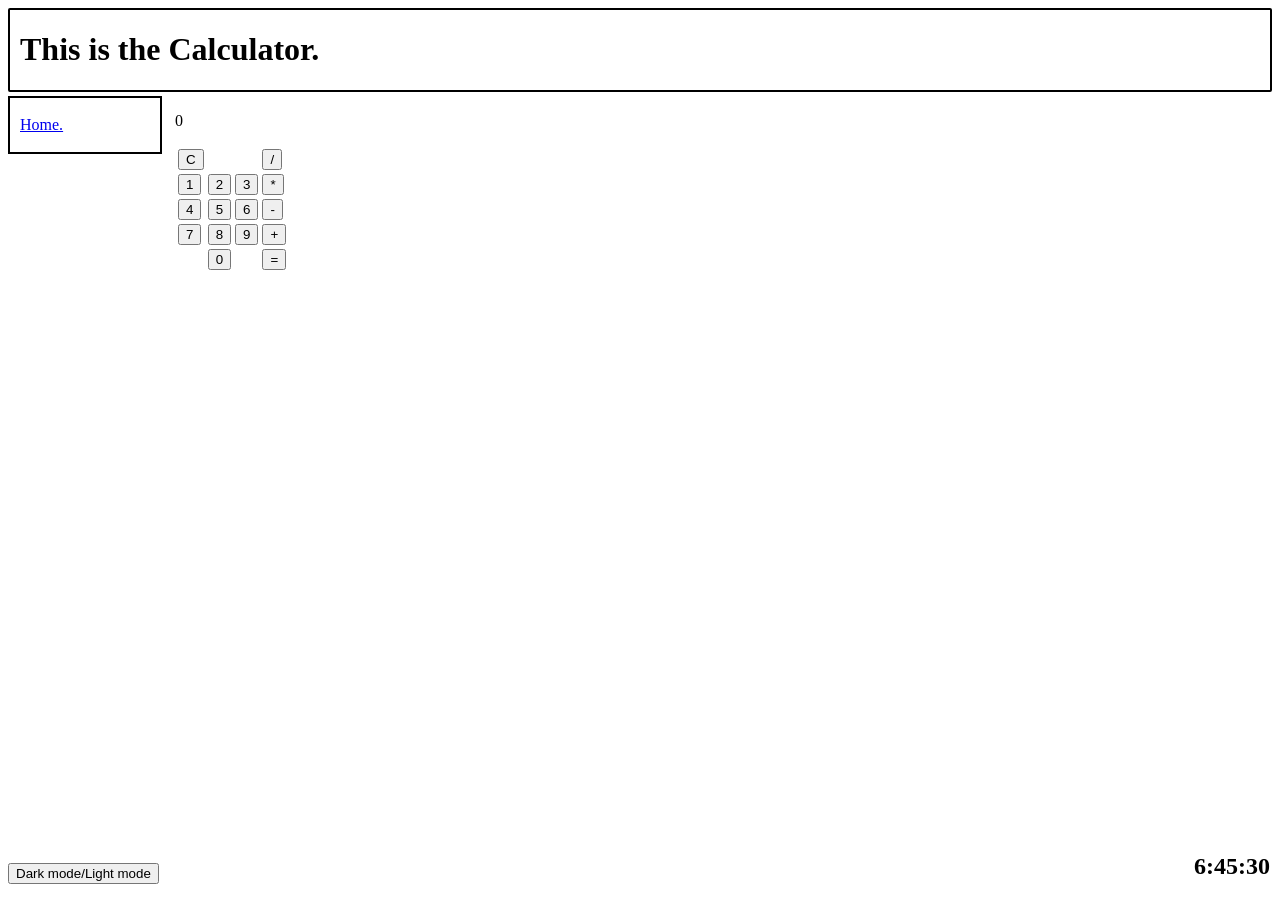
==== html/calc.html @ e581d98a "Initial commit" ====
<!DOCTYPE html>
<html>

<head>
    <title>The Calculator.</title>
    <link rel="stylesheet" href="../css/lightMode.css">
    <link rel="icon" type="image/x-icon" href="../images/favicon.ico">
</head>

<body onload="startTime()">
    <header>
        <h1 id="calcHead">This is the Calculator.</h1>
    </header>
    <nav>
        <p><a href="home.html">Home.</a></p>
    </nav>
    <section>
        <p id="readOut"></p>
        <table>
            <tr>
                <td><button id="buttonClr" onclick="pressClr(this.innerHTML)">C</button></td>
                <td></td>
                <td></td>
                <td><button id="buttonDiv" onclick="pressOp(this.innerHTML)">/</button></td>
            </tr>
            <tr>
                <td><button id="button1" onclick="pressN(this.innerHTML)">1</button></td>
                <td><button id="button2" onclick="pressN(this.innerHTML)">2</button></td>
                <td><button id="button3" onclick="pressN(this.innerHTML)">3</button></td>
                <td><button id="buttonMult" onclick="pressOp(this.innerHTML)">*</button></td>
            </tr>
            <tr>
                <td><button id="button4" onclick="pressN(this.innerHTML)">4</button></td>
                <td><button id="button5" onclick="pressN(this.innerHTML)">5</button></td>
                <td><button id="button6" onclick="pressN(this.innerHTML)">6</button></td>
                <td><button id="buttonMin" onclick="pressOp(this.innerHTML)">-</button></td>
            </tr>
            <tr>
                <td><button id="button7" onclick="pressN(this.innerHTML)">7</button></td>
                <td><button id="button8" onclick="pressN(this.innerHTML)">8</button></td>
                <td><button id="button9" onclick="pressN(this.innerHTML)">9</button></td>
                <td><button id="buttonPlus" onclick="pressOp(this.innerHTML)">+</button></td>
            </tr>
            <tr>
                <td></td>
                <td><button id="button0" onclick="pressN(this.innerHTML)">0</button></td>
                <td></td>
                <td><button id="buttonEq" onclick="pressEq(this.innerHTML)">=</button></td>
            </tr>
        </table>
    </section>
    <p style="position: absolute; bottom: 0;"><button type="button" onclick="modeButton()">Dark mode/Light mode</button></p>
    <footer>
        <h2 id="time"></h2>
    </footer>
    <script src="../js/calc.js"></script>
    <script src="../js/time.js"></script>
</body>

</html>
---- css/lightMode.css ----
header {
    border-style: solid;
    border-width: 2px;
    border-color: black;
    border-radius: 2px;
    padding-left: 10px;
    margin-top: 2px;
    margin-bottom: 2px;
    color: black;
}

nav {
    border-style: solid;
    border-width: 2px;
    border-color: black;
    padding-top: 2px;
    padding-bottom: 2px;
    padding-left: 10px;
    margin-top: 2px;
    margin-bottom: 2px;
    float: left;
    width: 140px;
    color: black;
}

section {
    border-style: solid;
    border-width: 2px;
    border-color: white;
    padding-left: 10px;
    margin-top: 2px;
    margin-bottom: 2px;
    margin-left: 155px;
    color: black;
}

img {
    margin: 2px 2px 2px 2px;
}

.clearfix::after {
    content: "";
    clear: both;
    display: table;
}

.floatRight {
    float: right;
}

footer {
    position: absolute;
    bottom: 0;
    right: 10px;
    color: black;
}
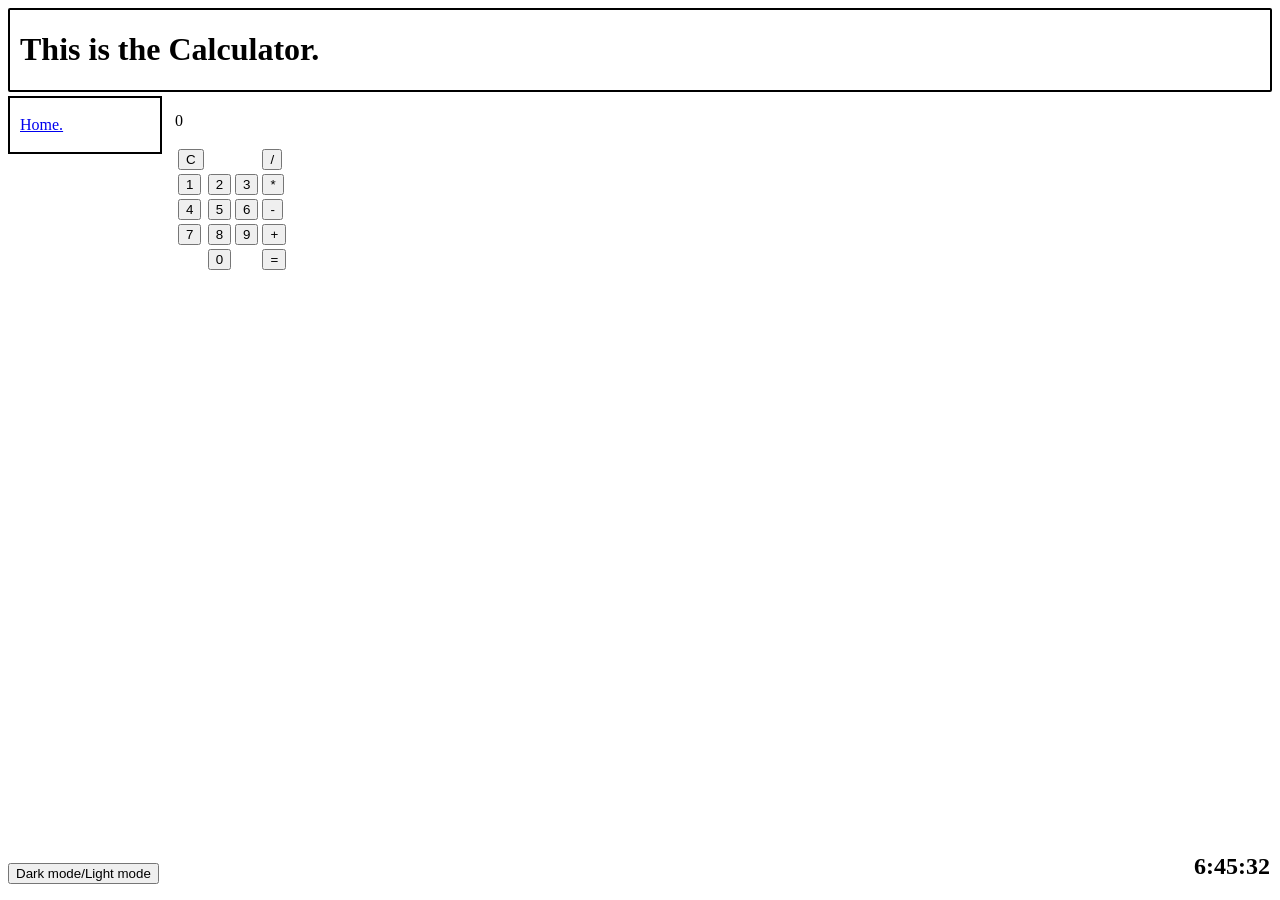
==== commit 2247b980: "fixed link destinations" ====
--- a/html/calc.html
+++ b/html/calc.html
@@ -12,7 +12,7 @@
         <h1 id="calcHead">This is the Calculator.</h1>
     </header>
     <nav>
-        <p><a href="home.html">Home.</a></p>
+        <p><a href="../index.html">Home.</a></p>
     </nav>
     <section>
         <p id="readOut"></p>
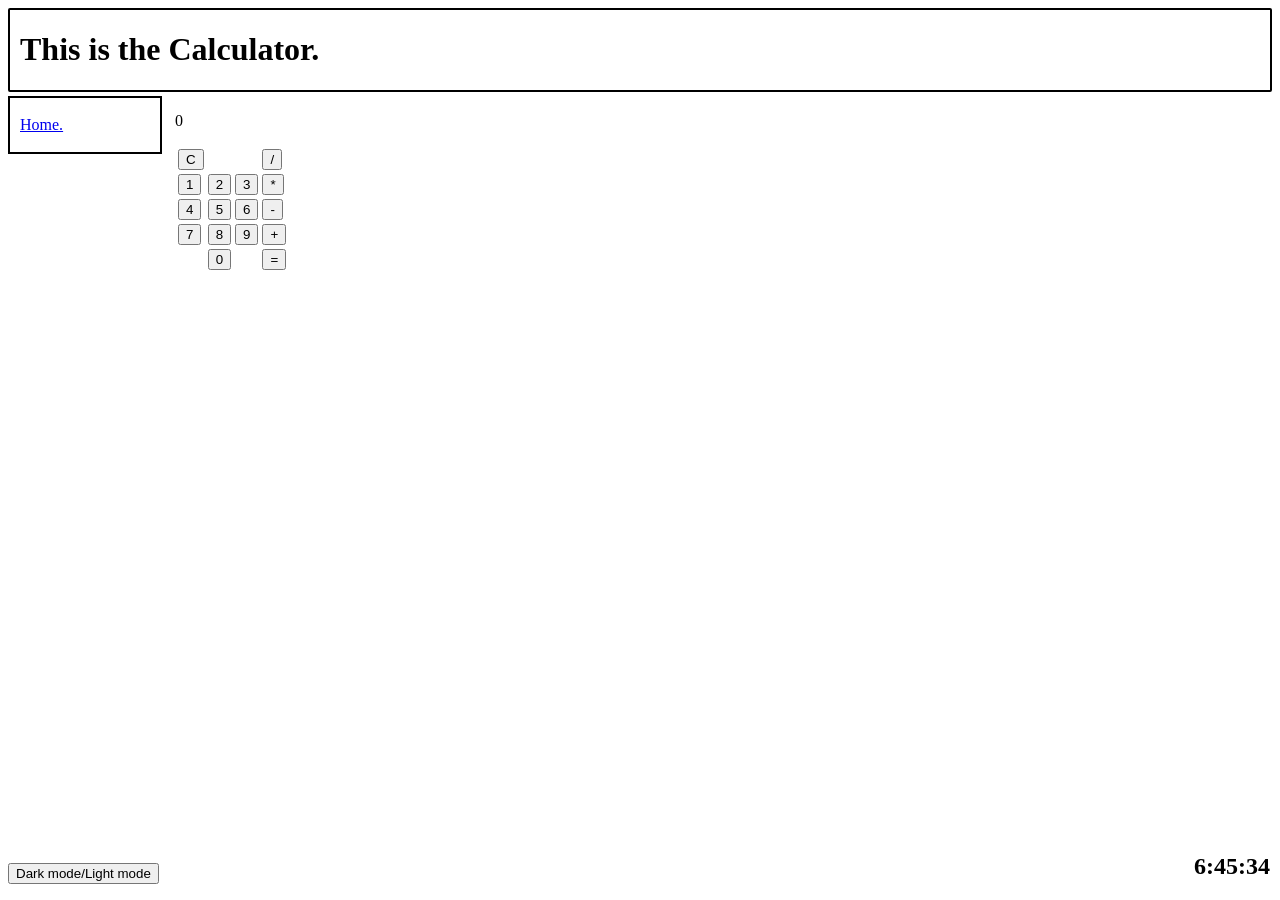
==== commit d6d942f7: "fixed light mode dark mode button" ====
--- a/html/calc.html
+++ b/html/calc.html
@@ -3,7 +3,7 @@
 
 <head>
     <title>The Calculator.</title>
-    <link rel="stylesheet" href="../css/lightMode.css">
+    <link id="style" rel="stylesheet" href="../css/lightMode.css">
     <link rel="icon" type="image/x-icon" href="../images/favicon.ico">
 </head>
 
@@ -55,6 +55,7 @@
     </footer>
     <script src="../js/calc.js"></script>
     <script src="../js/time.js"></script>
+    <script src="../js/lightModeDarkMode.js"></script>
 </body>
 
 </html>
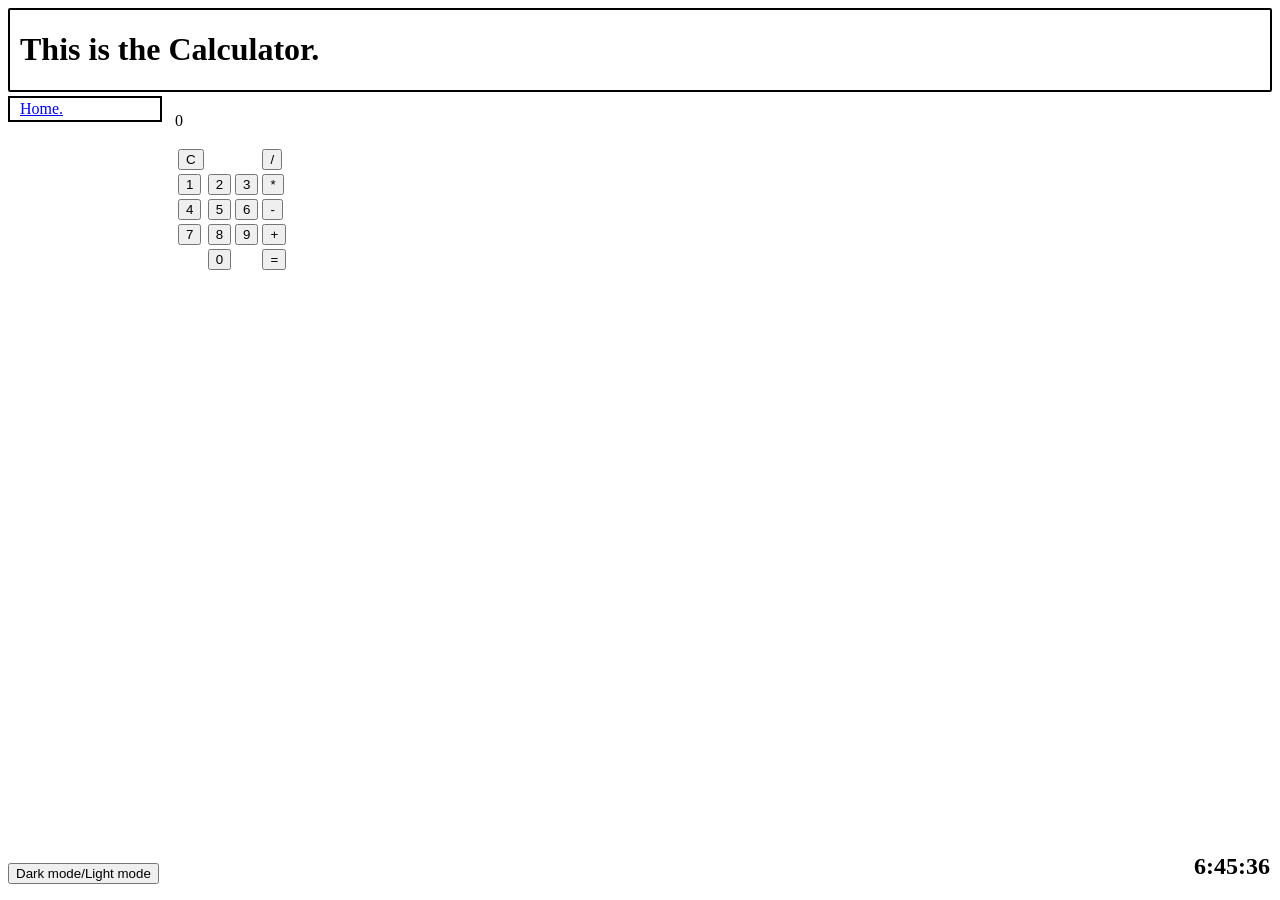
==== commit 45abd0dc: "fixed spcaing issue on calc page" ====
--- a/html/calc.html
+++ b/html/calc.html
@@ -12,7 +12,7 @@
         <h1 id="calcHead">This is the Calculator.</h1>
     </header>
     <nav>
-        <p><a href="../index.html">Home.</a></p>
+        <a href="../index.html">Home.</a>
     </nav>
     <section>
         <p id="readOut"></p>
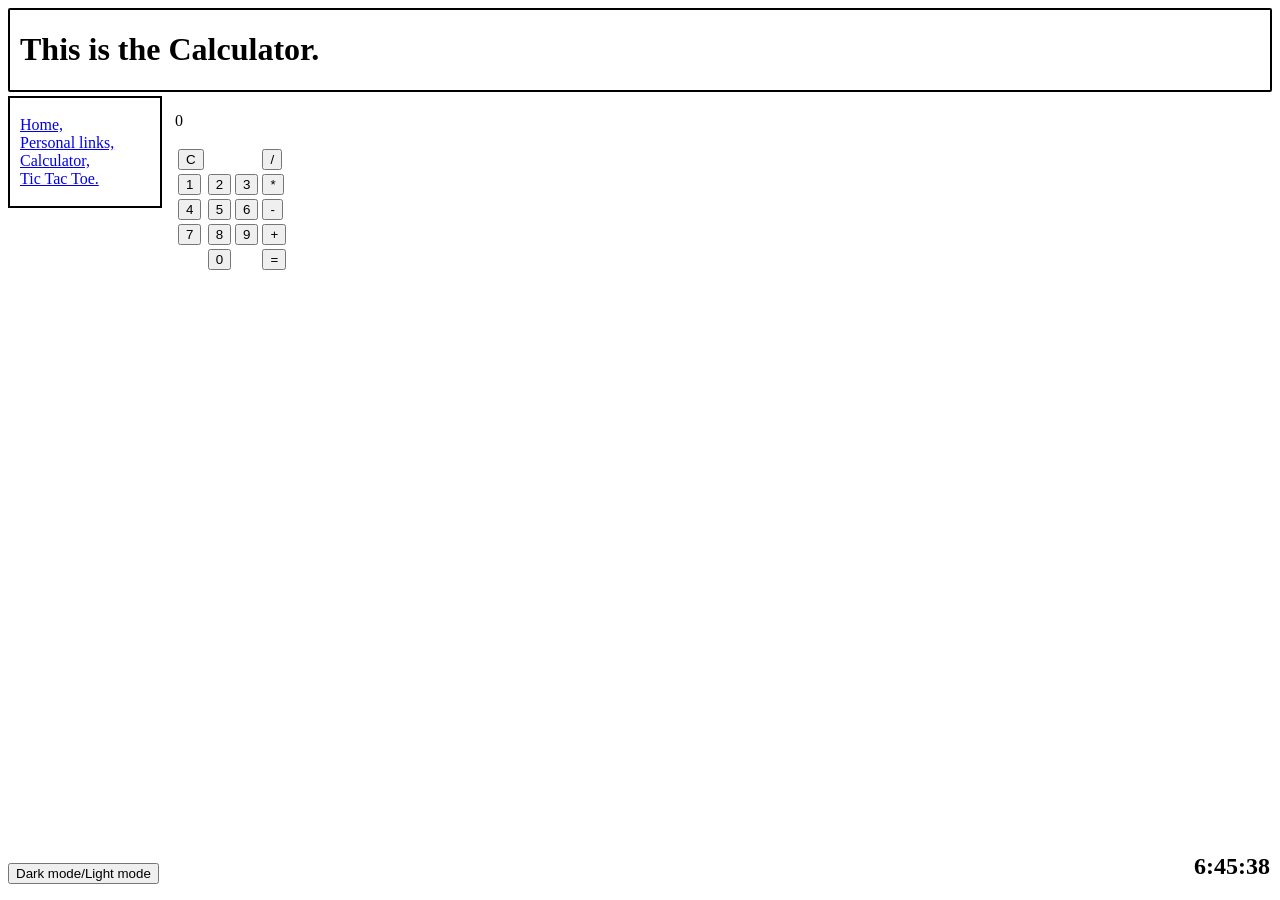
==== commit 6e25ecc9: "begun work on tic tac toe" ====
--- a/html/calc.html
+++ b/html/calc.html
@@ -12,7 +12,12 @@
         <h1 id="calcHead">This is the Calculator.</h1>
     </header>
     <nav>
-        <a href="../index.html">Home.</a>
+        <ul>
+            <li><a href="../index.html">Home,</a></li>
+            <li><a href="links.html">Personal links, </a></li>
+            <li><a href="calc.html">Calculator,</a></li>
+            <li><a href="ticTacToe.html">Tic Tac Toe.</a></li>
+        </ul>
     </nav>
     <section>
         <p id="readOut"></p>
--- a/css/lightMode.css
+++ b/css/lightMode.css
@@ -53,4 +53,12 @@
     bottom: 0;
     right: 10px;
     color: black;
+}
+
+ul {
+    list-style-type: none;   /* removes bullets */
+    padding: 0;
+}
+li {
+    display: inline-block;   /* makes list items sit side by side */
 }
